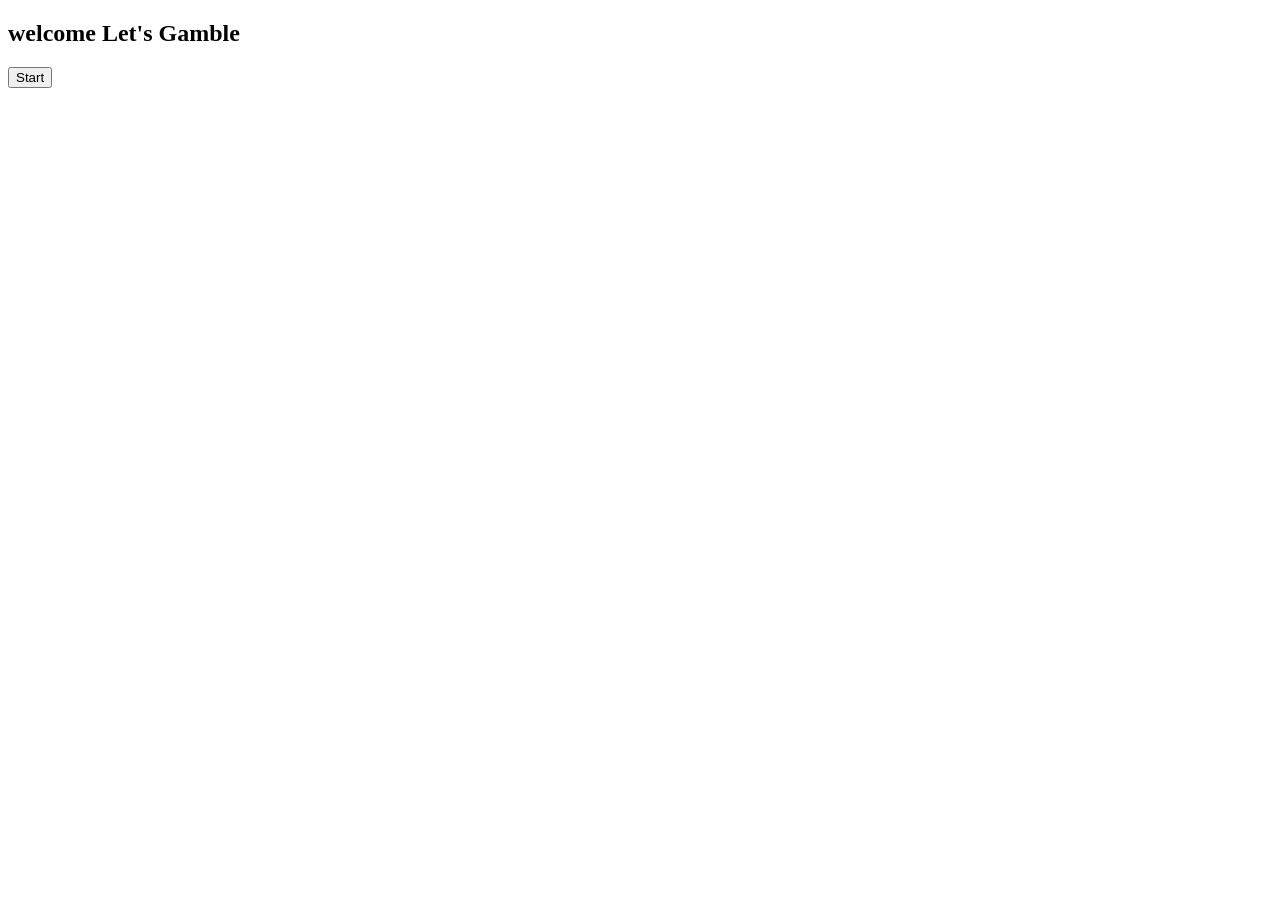
==== index.html @ de463a95 "Updated" ====
<!DOCTYPE html>
<html lang="en">

<head>
  <meta name="viewport" content="width=device-width, initial-scale=1.0">
  <link rel="stylesheet" href="../csspages/homepage.css">
  <link href="https://fonts.googleapis.com/css2?family=Cinzel:wght@700&family=Playfair+Display:wght@600&family=Montserrat:wght@500&display=swap" rel="stylesheet">
  
</head>

<body>
    <section class="section">
         <h1 class="nowrap">
           <span> welcome</span>
           <span> Let's Gamble </span>
          </h1>
      <div>
        </section>
        <a href="middlepage.html">
          <button class="start-btn">Start</button>
        </a>
</body>

</html>
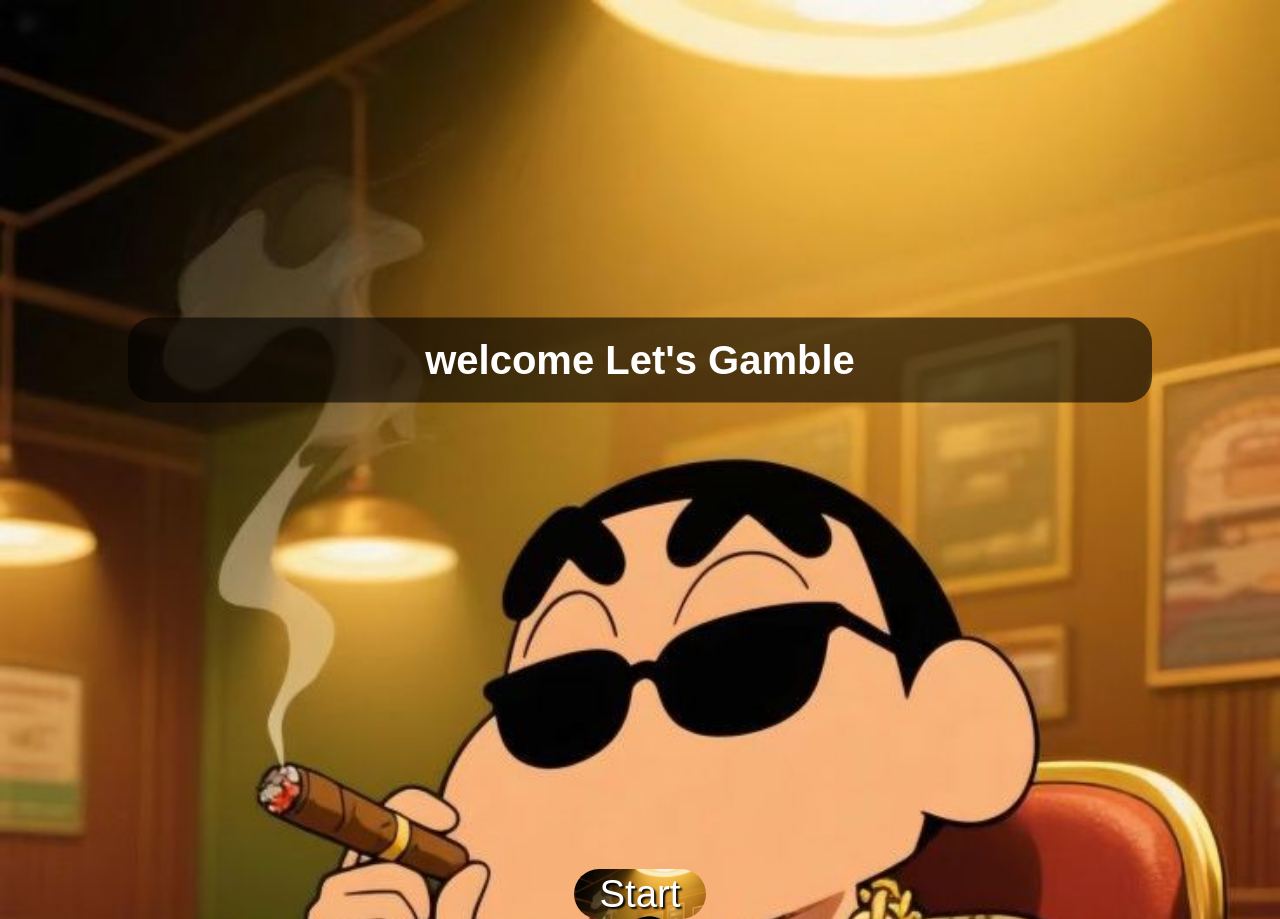
==== commit f2ed4252: "Updated" ====
--- a/index.html
+++ b/index.html
@@ -3,7 +3,7 @@
 
 <head>
   <meta name="viewport" content="width=device-width, initial-scale=1.0">
-  <link rel="stylesheet" href="../csspages/homepage.css">
+  <link rel="stylesheet" href="css document/homepage.css">
   <link href="https://fonts.googleapis.com/css2?family=Cinzel:wght@700&family=Playfair+Display:wght@600&family=Montserrat:wght@500&display=swap" rel="stylesheet">
   
 </head>
@@ -21,4 +21,4 @@
         </a>
 </body>
 
-</html>+</html>
--- a/css document/homepage.css
+++ b/css document/homepage.css
@@ -0,0 +1,54 @@
+* {
+  margin: 0;
+  padding: 0;
+  box-sizing: border-box;
+}
+
+body{
+  font-family: 'cinzel', Arial, Helvetica, sans-serif;
+  background-color: blue;
+  height: 80vh;
+  background-image: url('../images/middlebackground.jpg') ;
+  background-size: cover;
+  text-align: center;
+}
+  
+section{
+  position: relative;
+  top: 50%;
+  left: 50%;
+  transform: translate(-50% ,-50%);
+  display: flex;
+  align-items: center;
+  text-align: center;
+}
+
+h1{
+ color: white;
+ background-color: rgba(0, 0, 0, 0.6);
+ border-radius: 25px;
+ font-size: 2.5rem;
+ padding: 20px;
+ margin : 40px auto;
+ width: 80%;
+}
+
+span{
+  white-space: nowrap;
+}
+
+.start-btn{
+  margin-top: 55%;
+  font-size: 2.4rem;
+  padding: 3px 25px;
+  border: none;
+  border-radius: 50px;
+  background-image: url('../images/middlebackground.jpg') ;
+  background-size: cover;
+  color: white;
+  font-family: inherit;
+  text-shadow: 2px 2px 2px #000;
+}
+
+
+
